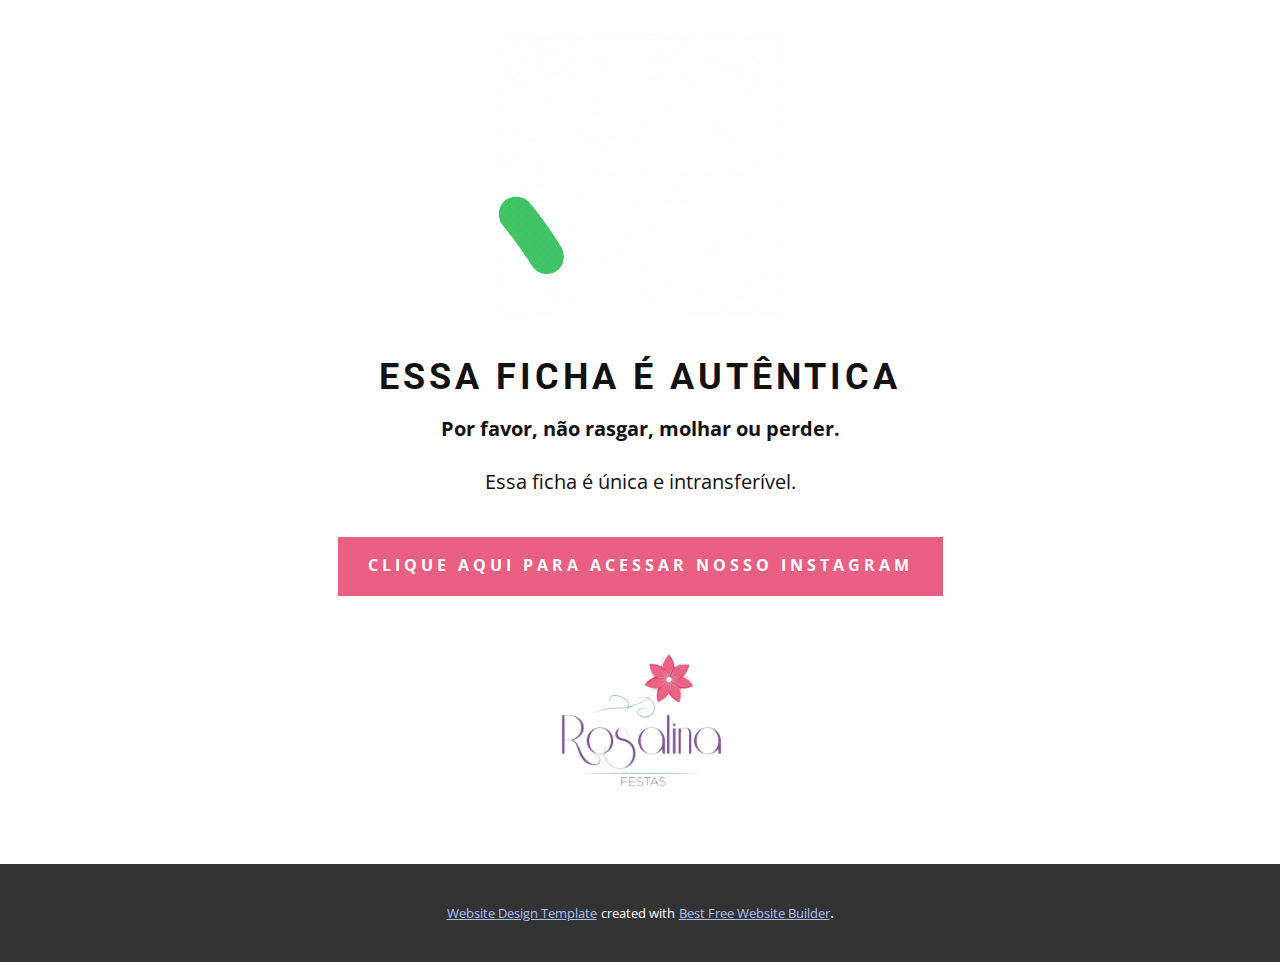
==== index.html @ c72c9eb9 "31052022" ====
<!DOCTYPE html>
<html style="font-size: 16px;">
  <head>
    <meta name="viewport" content="width=device-width, initial-scale=1.0">
    <meta charset="utf-8">
    <meta name="keywords" content="">
    <meta name="description" content="">
    <title>Page 12</title>
    <link rel="stylesheet" href="nicepage.css" media="screen">
<link rel="stylesheet" href="Page-12.css" media="screen">
    <script class="u-script" type="text/javascript" src="jquery-1.9.1.min.js" defer=""></script>
    <script class="u-script" type="text/javascript" src="nicepage.js" defer=""></script>
    <meta name="generator" content="Nicepage 4.12.2, nicepage.com">
    <link id="u-theme-google-font" rel="stylesheet" href="https://fonts.googleapis.com/css?family=Roboto:100,100i,300,300i,400,400i,500,500i,700,700i,900,900i|Open+Sans:300,300i,400,400i,500,500i,600,600i,700,700i,800,800i">
    
    
    <script type="application/ld+json">{
		"@context": "http://schema.org",
		"@type": "Organization",
		"name": ""
}</script>
    <meta name="theme-color" content="#3767f6">
    <meta property="og:title" content="Page 12">
    <meta property="og:type" content="website">
  </head>
  <body data-home-page="https://website2125734.nicepage.io/Page-12.html?version=065d6a27-c718-4e60-a50a-2e477ccda957" data-home-page-title="Page 12" class="u-body u-xl-mode">
    <section class="u-align-center u-clearfix u-white u-section-1" id="carousel_b1e6">
      <div class="u-clearfix u-sheet u-sheet-1">
        <img class="u-image u-image-default u-preserve-proportions u-image-1" src="images/check.gif" alt="" data-image-width="500" data-image-height="500">
        <h6 class="u-text u-text-1">ESSA FICHA é autêntica</h6>
        <p class="u-text u-text-2">Por favor, não rasgar, molhar ou perder.</p>
        <p class="u-text u-text-3">Essa ficha é única e intransferível.</p>
        <a href="https://www.instagram.com/rosalinafesta/" class="u-active-none u-border-none u-border-palette-2-light-1 u-btn u-btn-rectangle u-button-style u-custom-color-1 u-radius-0 u-btn-1">CLIQUE AQUI PARA ACESSAR NOSSO INSTAGRAM</a>
        <img class="u-image u-image-2" src="images/lOGO_rOSALINA.png" data-image-width="500" data-image-height="500">
      </div>
    </section>
    
    
    
    <section class="u-backlink u-clearfix u-grey-80">
      <a class="u-link" href="https://nicepage.com/website-design" target="_blank">
        <span>Website Design Template</span>
      </a>
      <p class="u-text">
        <span>created with</span>
      </p>
      <a class="u-link" href="https://nicepage.dev" target="_blank">
        <span>Best Free Website Builder</span>
      </a>. 
    </section>
  </body>
</html>
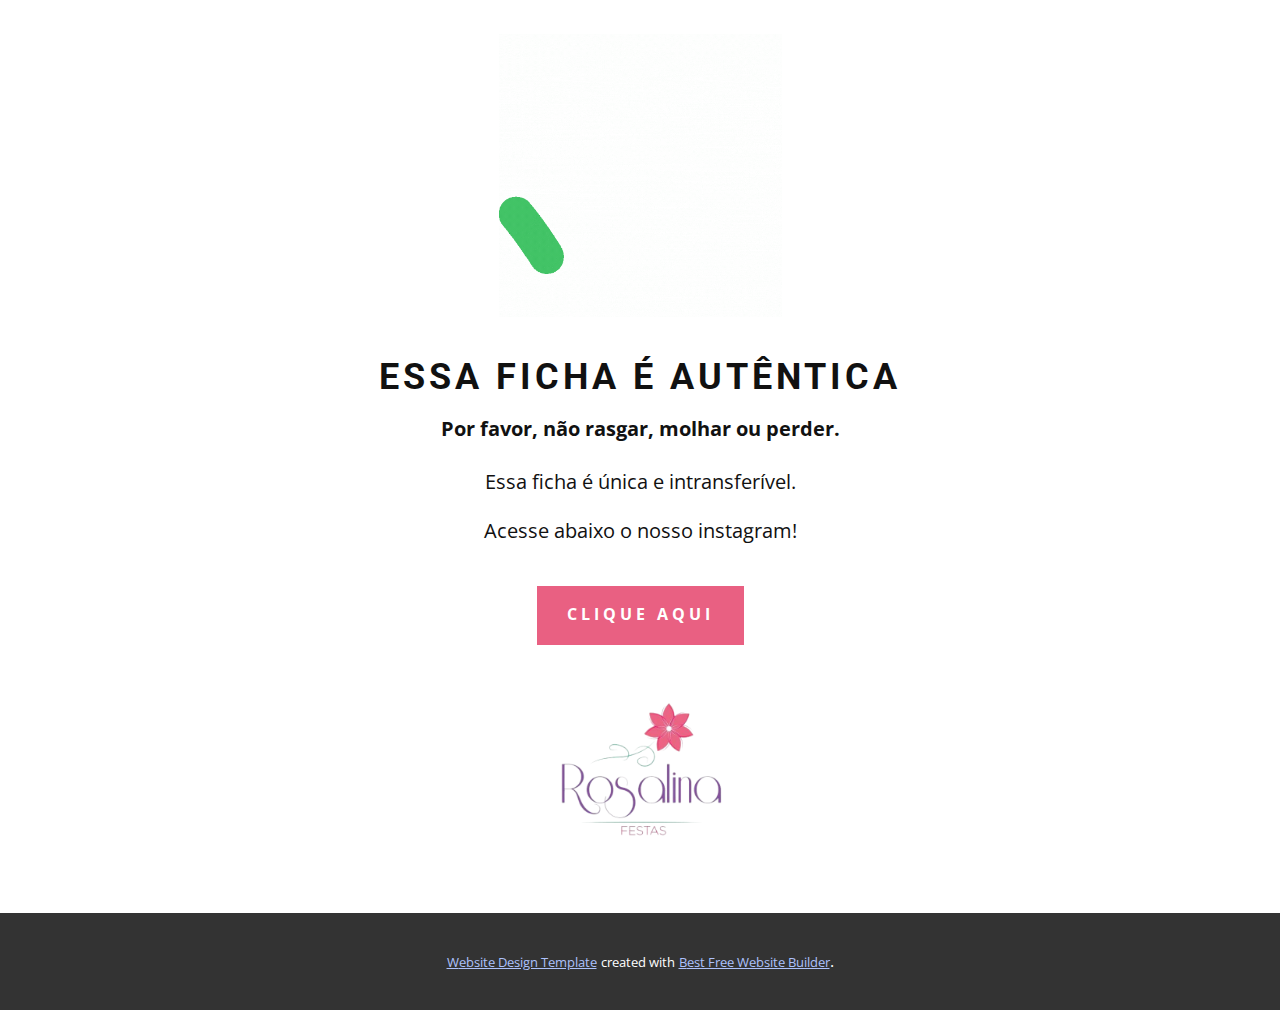
==== commit e8cb98ea: "Update - 03062022" ====
--- a/index.html
+++ b/index.html
@@ -5,7 +5,7 @@
     <meta charset="utf-8">
     <meta name="keywords" content="">
     <meta name="description" content="">
-    <title>Page 12</title>
+    <title>Rosalina Festas</title>
     <link rel="stylesheet" href="nicepage.css" media="screen">
 <link rel="stylesheet" href="Page-12.css" media="screen">
     <script class="u-script" type="text/javascript" src="jquery-1.9.1.min.js" defer=""></script>
@@ -30,7 +30,8 @@
         <h6 class="u-text u-text-1">ESSA FICHA é autêntica</h6>
         <p class="u-text u-text-2">Por favor, não rasgar, molhar ou perder.</p>
         <p class="u-text u-text-3">Essa ficha é única e intransferível.</p>
-        <a href="https://www.instagram.com/rosalinafesta/" class="u-active-none u-border-none u-border-palette-2-light-1 u-btn u-btn-rectangle u-button-style u-custom-color-1 u-radius-0 u-btn-1">CLIQUE AQUI PARA ACESSAR NOSSO INSTAGRAM</a>
+	<p class="u-text u-text-3">Acesse abaixo o nosso instagram!</p>
+        <a href="https://www.instagram.com/rosalinafesta/" class="u-active-none u-border-none u-border-palette-2-light-1 u-btn u-btn-rectangle u-button-style u-custom-color-1 u-radius-0 u-btn-1">CLIQUE AQUI</a>
         <img class="u-image u-image-2" src="images/lOGO_rOSALINA.png" data-image-width="500" data-image-height="500">
       </div>
     </section>
@@ -49,4 +50,4 @@
       </a>. 
     </section>
   </body>
-</html>+</html>
